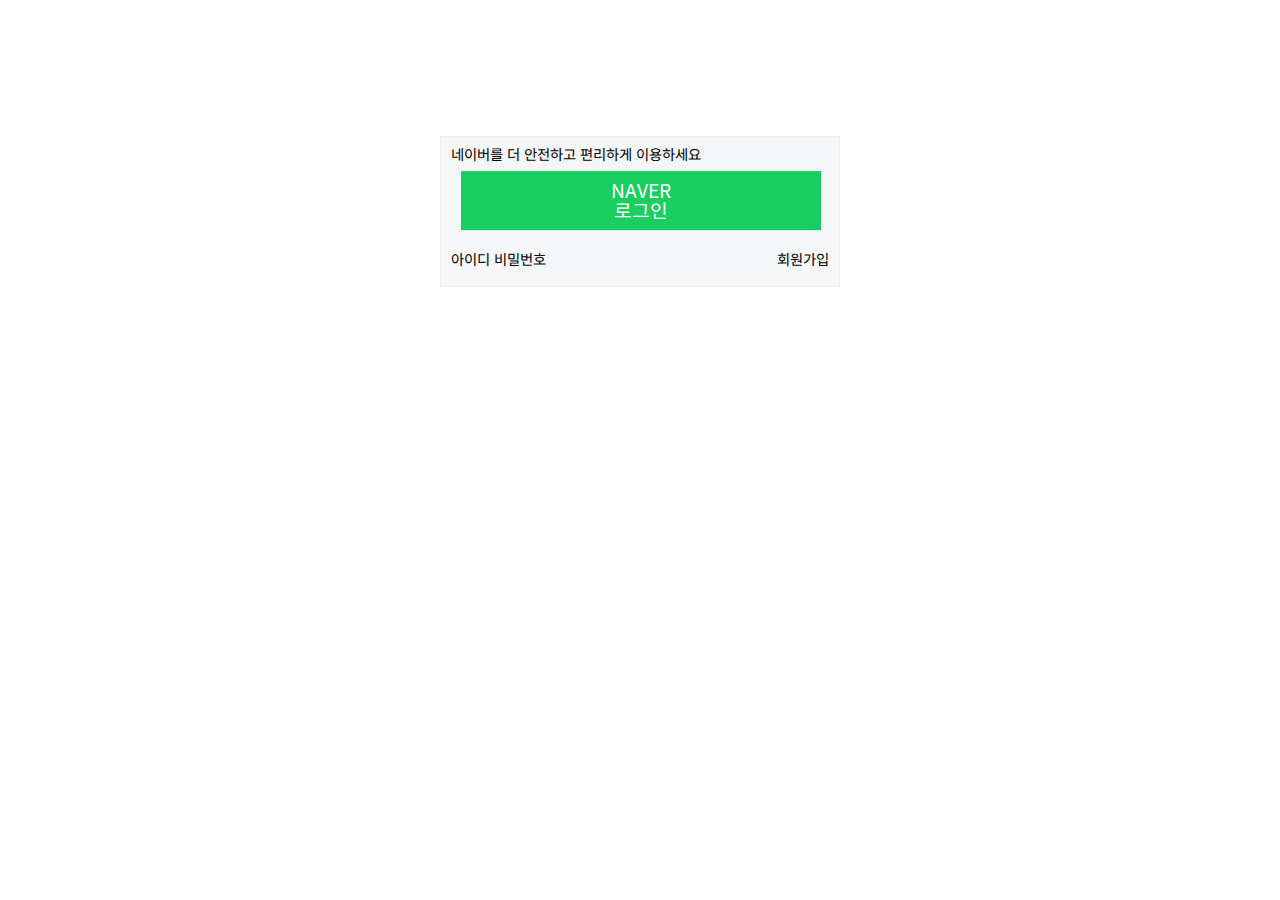
==== index.html @ aa994a8b "index,join2_save" ====
<!DOCTYPE html>
<html lang="ko">
<head>
    <meta charset="UTF-8">
    <meta name="keywords" content="">
    <meta name="description" content="">
    <meta http-equiv="X-UA-Compatible" content="IE=edge">
    <meta name="viewport" content="width=device-width, initial-scale=1.0">
    <title>네이버|로그인</title>
    <link href="./styles/reset.css" rel="stylesheet" type="text/css">
    <link href="./styles/index.css" rel="stylesheet" type="text/css">
</head>
<body>
    <main>
        <div id="login">
            <div id="login_top">
                <p>네이버를 더 안전하고 편리하게 이용하세요</p>
                <p><button type="button">NAVER로그인</button></p>
            </div>
            <div id="login_bottom">
                <div id="login_left">
                    <a href="#">아이디</a>
                    <a href="#">비밀번호</a>
                </div>
                <div id="login_right">
                    <a href="#">회원가입</a>
                </div>
            </div>
        </div>
    </main>
</body>
</html>
---- styles/index.css ----
#login {
    transform:translate(0,90%);
    margin:0 auto;
    background: #f5f6f7;
    border:1px solid #eee;
    width:400px;
} 
#login #login_top {
    margin:10px 10px 0;
} 
#login #login_top p {
    font-size:0.9rem;
} 
#login #login_top p button {
    font-size:1.2rem;
    color:#fff;
    margin:10px;
    padding:10px 150px;
    background:#19ce60;
} 
#login #login_bottom {
    padding:10px 10px 20px;
    display:flex;
    flex-flow:row nowrap;
    justify-content: space-between;
}
#login_bottom #login_left {
} 
#login #login_bottom #login_left a {
    font-size:0.9rem;
} 
#login #login_bottom #login_right {}
#login #login_bottom #login_right a {
    font-size:0.9rem;
}
/* 초록 #08a600; 인증번호 #eee; 배경#f5f6f7; 연한회색 #c1c1c1; or #eee;* #19ce60;/
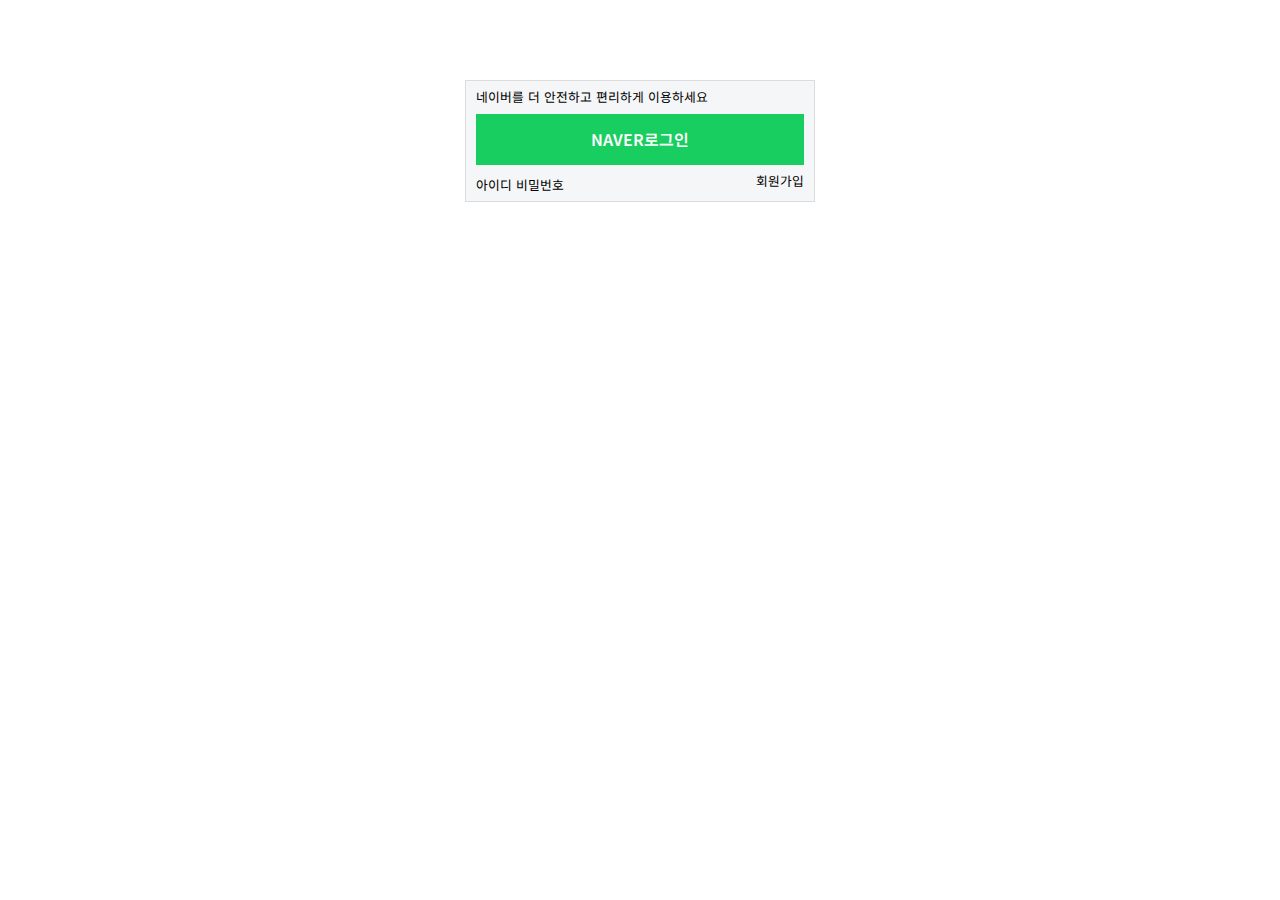
==== commit 4d9dc491: "index.html_finish" ====
--- a/index.html
+++ b/index.html
@@ -13,18 +13,14 @@
 <body>
     <main>
         <div id="login">
-            <div id="login_top">
                 <p>네이버를 더 안전하고 편리하게 이용하세요</p>
                 <p><button type="button">NAVER로그인</button></p>
-            </div>
             <div id="login_bottom">
                 <div id="login_left">
                     <a href="#">아이디</a>
                     <a href="#">비밀번호</a>
                 </div>
-                <div id="login_right">
-                    <a href="#">회원가입</a>
-                </div>
+                <a href="#">회원가입</a>
             </div>
         </div>
     </main>
--- a/styles/index.css
+++ b/styles/index.css
@@ -1,36 +1,34 @@
-#login {
-    transform:translate(0,90%);
-    margin:0 auto;
+main {}
+main #login {
+    border:1px solid #dcdcdc;
+    padding:10px;
+    display:inline-block;
+    display:flex;
+    flex-flow:column nowrap;
+    justify-content: center;
+    width:350px;
+    margin: 80px auto;
     background: #f5f6f7;
-    border:1px solid #eee;
-    width:400px;
-} 
-#login #login_top {
-    margin:10px 10px 0;
-} 
-#login #login_top p {
-    font-size:0.9rem;
-} 
-#login #login_top p button {
-    font-size:1.2rem;
+}
+main #login p {font-size:0.8rem;}
+main #login p:nth-child(1) {padding-bottom:10px;}
+main #login p:nth-child(2) {
+    padding: 17px 0;
+    display: inline-block;
+    text-align: center;
+    background:#19ce60;
+}
+main #login p button {
     color:#fff;
-    margin:10px;
-    padding:10px 150px;
-    background:#19ce60;
-} 
-#login #login_bottom {
-    padding:10px 10px 20px;
-    display:flex;
+    font-weight: 600;
+}
+main #login #login_bottom {
+    padding-top:10px;
+    display: flex;
     flex-flow:row nowrap;
     justify-content: space-between;
 }
-#login_bottom #login_left {
-} 
-#login #login_bottom #login_left a {
-    font-size:0.9rem;
-} 
-#login #login_bottom #login_right {}
-#login #login_bottom #login_right a {
-    font-size:0.9rem;
-}
-/* 초록 #08a600; 인증번호 #eee; 배경#f5f6f7; 연한회색 #c1c1c1; or #eee;* #19ce60;/+main #login #login_bottom #login_left {}
+main #login #login_bottom #login_left a {font-size:0.8rem;}
+main #login #login_bottom a {font-size:0.8rem;}
+/* 초록 #08a600; 인증번호 #eee; 배경#f5f6f7; 연한회색 #c1c1c1; or #eee;* #19ce60; #dcdcdc;/